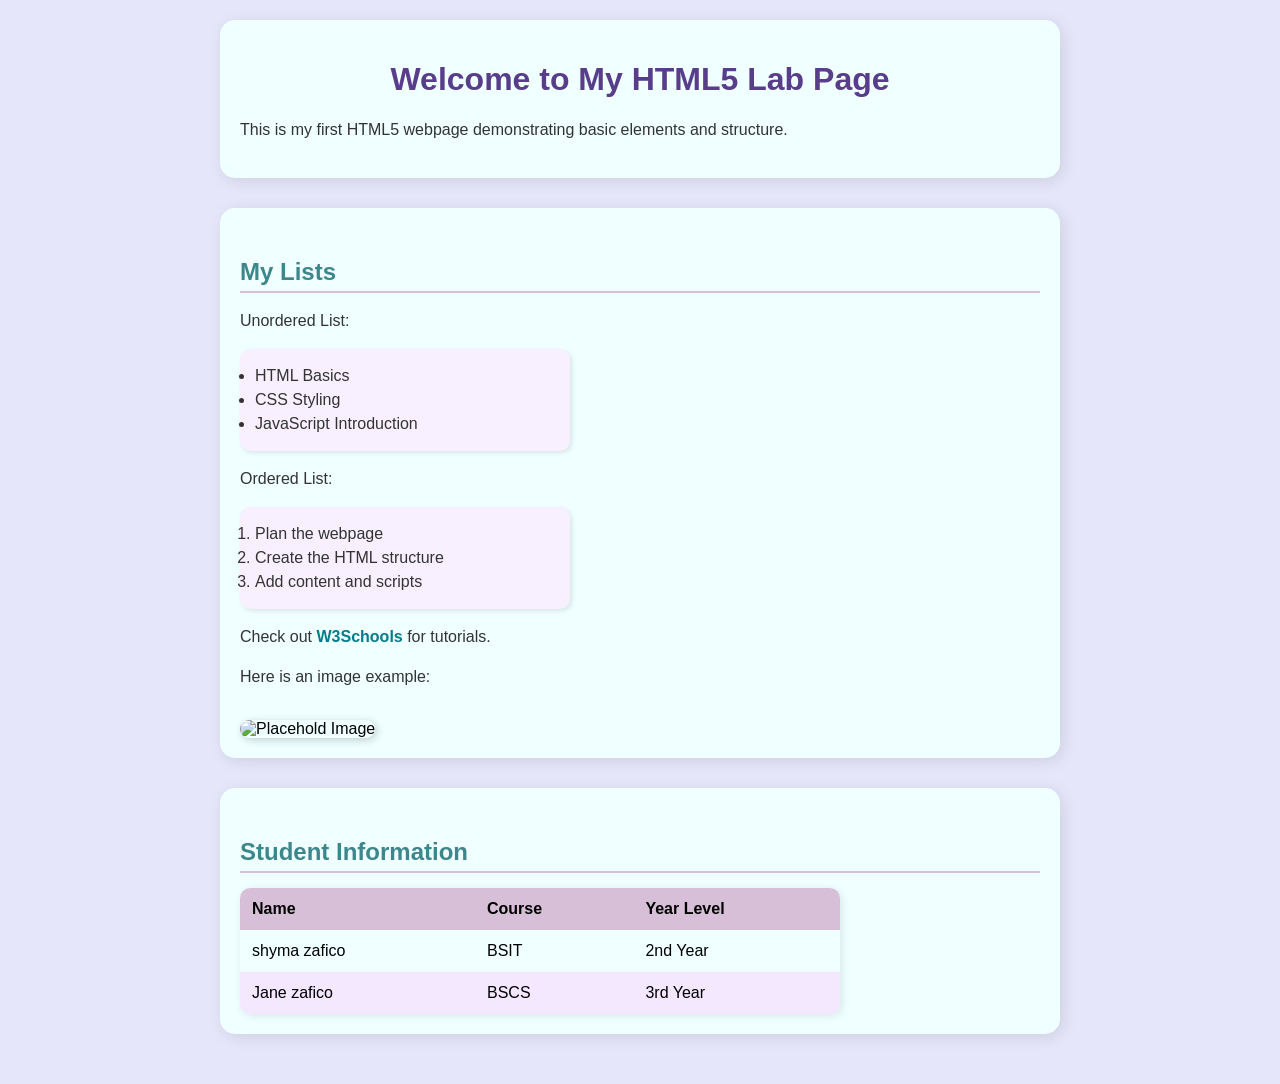
==== index.html @ 5774b14e "Update and rename cha.html to index.html" ====
<!DOCTYPE html>
<html lang="en">
<head>
    <meta charset="UTF-8">
    <meta name="viewport" content="width=device-width, initial-scale=1.0">
    <title>Lastname_Firstname_HTMLLab1</title>
    <!-- HTML5 Lab 1 with Design -->
    <style>
        /* Page Background and Font */
        body {
            background-color: lavender;
            font-family: Arial, sans-serif;
            margin: 0;
            padding: 20px;
            display: flex;
            flex-direction: column;
            align-items: center;
        }

        /* Main Heading */
        h1 {
            color: rgb(88, 61, 139);
            text-align: center;
            margin-bottom: 20px;
        }

        /* Subheadings */
        h2 {
            color: rgb(61, 134, 139);
            margin-top: 30px;
            margin-bottom: 10px;
            border-bottom: 2px solid thistle;
            padding-bottom: 5px;
        }

        /* Paragraphs and links */
        p, li {
            color: #333;
            line-height: 1.5;
        }

        a {
            text-decoration: none;
            color: rgb(0, 125, 139);
            font-weight: bold;
        }

        a:hover {
            text-decoration: underline;
        }

        /* Lists styling */
        ul, ol {
            background-color: #f8f0ff;
            padding: 15px;
            border-radius: 10px;
            box-shadow: 2px 2px 5px rgba(0,0,0,0.1);
            width: 300px;
        }

        /* Table Styling */
        table {
            border-collapse: collapse;
            width: 80%;
            max-width: 600px;
            margin-top: 15px;
            box-shadow: 2px 2px 10px rgba(0,0,0,0.1);
            border-radius: 10px;
            overflow: hidden;
        }

        th, td {
            padding: 12px;
            text-align: left;
        }

        th {
            background-color: thistle;
        }

        tbody tr:nth-child(even) {
            background-color: #f3e8ff;
        }

        tbody tr:hover {
            background-color: #ccfdff;
        }

        /* Image Styling */
        img {
            margin-top: 15px;
            border-radius: 10px;
            box-shadow: 2px 2px 8px rgba(0,0,0,0.2);
        }

        /* Container for content blocks */
        .container {
            background-color: #f0ffff;
            padding: 20px;
            border-radius: 15px;
            box-shadow: 3px 3px 15px rgba(0,0,0,0.1);
            width: 90%;
            max-width: 800px;
            margin-bottom: 30px;
        }
    </style>

    <script>
        // JavaScript alert for Lab Task 4
        window.onload = function() {
            alert('Hello World');
        };
    </script>
</head>
<body>
    <div class="container">
        <!-- Laboratory Task 1: Headings and Paragraphs -->
        <h1>Welcome to My HTML5 Lab Page</h1>
        <p>This is my first HTML5 webpage demonstrating basic elements and structure.</p>
    </div>

    <div class="container">
        <!-- Laboratory Task 2: Lists, Links, and Images -->
        <h2>My Lists</h2>
        <p>Unordered List:</p>
        <ul>
            <li>HTML Basics</li>
            <li>CSS Styling</li>
            <li>JavaScript Introduction</li>
        </ul>

        <p>Ordered List:</p>
        <ol>
            <li>Plan the webpage</li>
            <li>Create the HTML structure</li>
            <li>Add content and scripts</li>
        </ol>

        <p>Check out <a href="https://www.w3schools.com" target="_blank">W3Schools</a> for tutorials.</p>

        <p>Here is an image example:</p>
        <img src="220805_소녀시대_(SNSD).jpg" alt="Placehold Image" width="500">
    </div>

    <div class="container">
        <!-- Laboratory Task 3: Table Creation -->
        <h2>Student Information</h2>
        <table>
            <thead>
                <tr>
                    <th>Name</th>
                    <th>Course</th>
                    <th>Year Level</th>
                </tr>
            </thead>
            <tbody>
                <tr>
                    <td>shyma zafico</td>
                    <td>BSIT</td>
                    <td>2nd Year</td>
                </tr>
                <tr>
                    <td>Jane zafico</td>
                    <td>BSCS</td>
                    <td>3rd Year</td>
                </tr>
            </tbody>
        </table>
    </div>
</body>
</html>
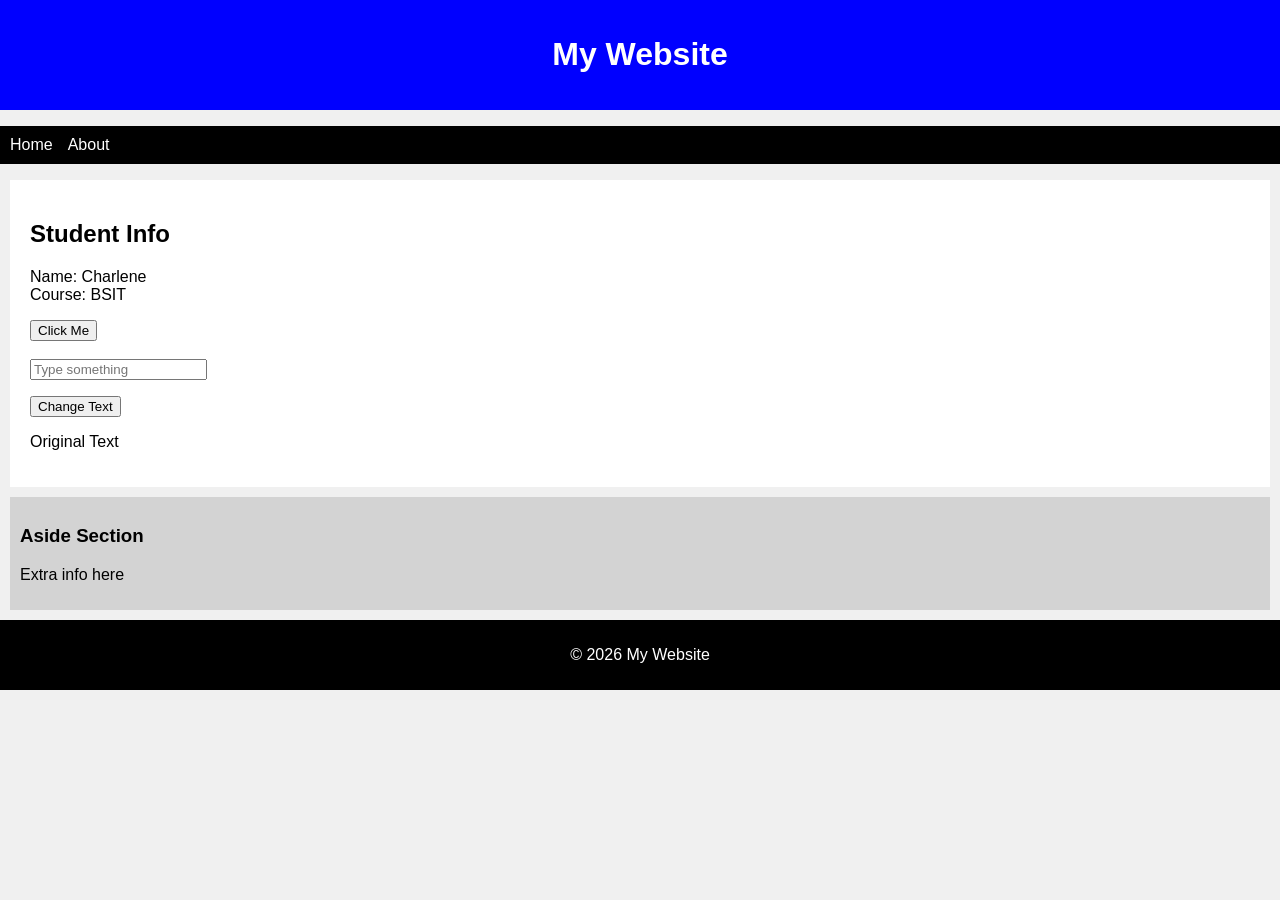
==== commit a11d9a76: "Add files via upload" ====
--- a/index.html
+++ b/index.html
@@ -2,172 +2,56 @@
 <html lang="en">
 <head>
     <meta charset="UTF-8">
-    <meta name="viewport" content="width=device-width, initial-scale=1.0">
-    <title>Lastname_Firstname_HTMLLab1</title>
-    <!-- HTML5 Lab 1 with Design -->
-    <style>
-        /* Page Background and Font */
-        body {
-            background-color: lavender;
-            font-family: Arial, sans-serif;
-            margin: 0;
-            padding: 20px;
-            display: flex;
-            flex-direction: column;
-            align-items: center;
-        }
-
-        /* Main Heading */
-        h1 {
-            color: rgb(88, 61, 139);
-            text-align: center;
-            margin-bottom: 20px;
-        }
-
-        /* Subheadings */
-        h2 {
-            color: rgb(61, 134, 139);
-            margin-top: 30px;
-            margin-bottom: 10px;
-            border-bottom: 2px solid thistle;
-            padding-bottom: 5px;
-        }
-
-        /* Paragraphs and links */
-        p, li {
-            color: #333;
-            line-height: 1.5;
-        }
-
-        a {
-            text-decoration: none;
-            color: rgb(0, 125, 139);
-            font-weight: bold;
-        }
-
-        a:hover {
-            text-decoration: underline;
-        }
-
-        /* Lists styling */
-        ul, ol {
-            background-color: #f8f0ff;
-            padding: 15px;
-            border-radius: 10px;
-            box-shadow: 2px 2px 5px rgba(0,0,0,0.1);
-            width: 300px;
-        }
-
-        /* Table Styling */
-        table {
-            border-collapse: collapse;
-            width: 80%;
-            max-width: 600px;
-            margin-top: 15px;
-            box-shadow: 2px 2px 10px rgba(0,0,0,0.1);
-            border-radius: 10px;
-            overflow: hidden;
-        }
-
-        th, td {
-            padding: 12px;
-            text-align: left;
-        }
-
-        th {
-            background-color: thistle;
-        }
-
-        tbody tr:nth-child(even) {
-            background-color: #f3e8ff;
-        }
-
-        tbody tr:hover {
-            background-color: #ccfdff;
-        }
-
-        /* Image Styling */
-        img {
-            margin-top: 15px;
-            border-radius: 10px;
-            box-shadow: 2px 2px 8px rgba(0,0,0,0.2);
-        }
-
-        /* Container for content blocks */
-        .container {
-            background-color: #f0ffff;
-            padding: 20px;
-            border-radius: 15px;
-            box-shadow: 3px 3px 15px rgba(0,0,0,0.1);
-            width: 90%;
-            max-width: 800px;
-            margin-bottom: 30px;
-        }
-    </style>
-
-    <script>
-        // JavaScript alert for Lab Task 4
-        window.onload = function() {
-            alert('Hello World');
-        };
-    </script>
+    <title>My Webpage</title>
+    <link rel="stylesheet" href="style.css">
 </head>
 <body>
-    <div class="container">
-        <!-- Laboratory Task 1: Headings and Paragraphs -->
-        <h1>Welcome to My HTML5 Lab Page</h1>
-        <p>This is my first HTML5 webpage demonstrating basic elements and structure.</p>
-    </div>
 
-    <div class="container">
-        <!-- Laboratory Task 2: Lists, Links, and Images -->
-        <h2>My Lists</h2>
-        <p>Unordered List:</p>
-        <ul>
-            <li>HTML Basics</li>
-            <li>CSS Styling</li>
-            <li>JavaScript Introduction</li>
-        </ul>
+<header id="main-header">
+    <h1>My Website</h1>
+</header>
 
-        <p>Ordered List:</p>
-        <ol>
-            <li>Plan the webpage</li>
-            <li>Create the HTML structure</li>
-            <li>Add content and scripts</li>
-        </ol>
+<nav>
+    <ul>
+        <li><a href="#">Home</a></li>
+        <li><a href="#">About</a></li>
+    </ul>
+</nav>
 
-        <p>Check out <a href="https://www.w3schools.com" target="_blank">W3Schools</a> for tutorials.</p>
+<section>
+    <article class="content">
+        <h2>Student Info</h2>
+        <p id="output"></p>
 
-        <p>Here is an image example:</p>
-        <img src="220805_소녀시대_(SNSD).jpg" alt="Placehold Image" width="500">
-    </div>
+        <!-- BUTTON -->
+        <button onclick="showAlert()">Click Me</button>
 
-    <div class="container">
-        <!-- Laboratory Task 3: Table Creation -->
-        <h2>Student Information</h2>
-        <table>
-            <thead>
-                <tr>
-                    <th>Name</th>
-                    <th>Course</th>
-                    <th>Year Level</th>
-                </tr>
-            </thead>
-            <tbody>
-                <tr>
-                    <td>shyma zafico</td>
-                    <td>BSIT</td>
-                    <td>2nd Year</td>
-                </tr>
-                <tr>
-                    <td>Jane zafico</td>
-                    <td>BSCS</td>
-                    <td>3rd Year</td>
-                </tr>
-            </tbody>
-        </table>
-    </div>
+        <!-- INPUT -->
+        <br><br>
+        <input type="text" id="userInput" placeholder="Type something">
+        <p id="displayText"></p>
+
+        <!-- EVENT -->
+        <button id="changeBtn">Change Text</button>
+        <p id="changeText">Original Text</p>
+
+    </article>
+
+    <aside>
+        <h3>Aside Section</h3>
+        <p>Extra info here</p>
+    </aside>
+</section>
+
+<footer>
+    <p>© 2026 My Website</p>
+</footer>
+
+<script src="script.js"></script>
+
+<!-- LINKS SA HOSTING (butangi later) -->
+<!-- Neocities Link: -->
+<!-- GitHub Link: -->
+
 </body>
-</html>
-
-
+</html>
--- a/style.css
+++ b/style.css
@@ -0,0 +1,53 @@
+/* TAG SELECTOR */
+body {
+    font-family: Arial;
+    background-color: #f0f0f0;
+    margin: 0;
+}
+
+/* ID SELECTOR */
+#main-header {
+    background-color: blue;
+    color: white;
+    padding: 15px;
+    text-align: center;
+}
+
+/* CLASS SELECTOR */
+.content {
+    padding: 20px;
+    margin: 10px;
+    background-color: white;
+}
+
+/* NAV STYLE */
+nav ul {
+    display: flex;
+    list-style: none;
+    background: black;
+    padding: 10px;
+}
+
+nav ul li {
+    margin-right: 15px;
+}
+
+nav ul li a {
+    color: white;
+    text-decoration: none;
+}
+
+/* ASIDE */
+aside {
+    background: lightgray;
+    padding: 10px;
+    margin: 10px;
+}
+
+/* FOOTER */
+footer {
+    text-align: center;
+    background: black;
+    color: white;
+    padding: 10px;
+}
